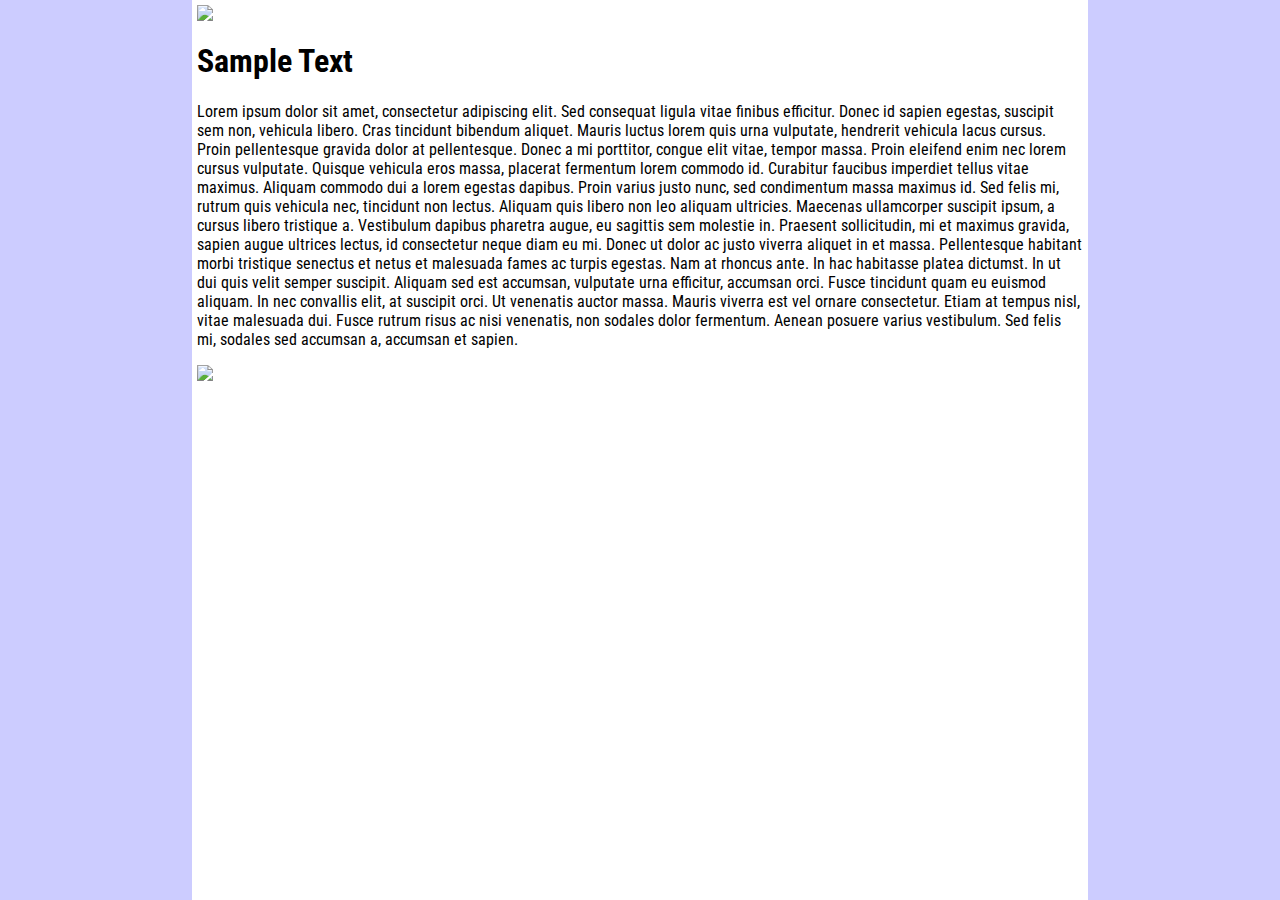
==== staticfiles/templates/index.html @ 344f7a32 "additions to allow flexbox left and right columns and clean resizing on mobile" ====
<html lang="en">
<head>
	<title>Blog</title>
	<meta charset="utf-8">
    <meta http-equiv="X-UA-Compatible" content="IE=edge">
    <meta name="viewport" content="width=device-width, initial-scale=1">
    <link href='https://fonts.googleapis.com/css?family=Roboto+Condensed' rel='stylesheet' type='text/css'>
	<link href="../css/base.css" rel="stylesheet">
</head>
<body>

	<div class="flex-container">
		<div class="content-container">
		<div class="flex-item" id="flex-image-1">
			<img src="../images/background1.jpg"/>
		</div>
		<div class="flex-item" id="flex-text-1">
			<h1>Sample Text</h1>
			<p>Lorem ipsum dolor sit amet, consectetur adipiscing elit. Sed consequat ligula vitae finibus efficitur. Donec id sapien egestas, suscipit sem non, vehicula libero. Cras tincidunt bibendum aliquet. Mauris luctus lorem quis urna vulputate, hendrerit vehicula lacus cursus. Proin pellentesque gravida dolor at pellentesque. Donec a mi porttitor, congue elit vitae, tempor massa. Proin eleifend enim nec lorem cursus vulputate.

			Quisque vehicula eros massa, placerat fermentum lorem commodo id. Curabitur faucibus imperdiet tellus vitae maximus. Aliquam commodo dui a lorem egestas dapibus. Proin varius justo nunc, sed condimentum massa maximus id. Sed felis mi, rutrum quis vehicula nec, tincidunt non lectus. Aliquam quis libero non leo aliquam ultricies. Maecenas ullamcorper suscipit ipsum, a cursus libero tristique a. Vestibulum dapibus pharetra augue, eu sagittis sem molestie in. Praesent sollicitudin, mi et maximus gravida, sapien augue ultrices lectus, id consectetur neque diam eu mi. Donec ut dolor ac justo viverra aliquet in et massa. Pellentesque habitant morbi tristique senectus et netus et malesuada fames ac turpis egestas. Nam at rhoncus ante. In hac habitasse platea dictumst.

			In ut dui quis velit semper suscipit. Aliquam sed est accumsan, vulputate urna efficitur, accumsan orci. Fusce tincidunt quam eu euismod aliquam. In nec convallis elit, at suscipit orci. Ut venenatis auctor massa. Mauris viverra est vel ornare consectetur. Etiam at tempus nisl, vitae malesuada dui. Fusce rutrum risus ac nisi venenatis, non sodales dolor fermentum. Aenean posuere varius vestibulum. Sed felis mi, sodales sed accumsan a, accumsan et sapien.</p>
		</div>
		<div class="flex-item" id="flex-image-2">
			<img src="../images/background2.jpg"/>			
		</div>
		</div>

		<div id="column-left">
			
		</div>
		<div id="column-right">
			
		</div>
		
	</div>
	
</body>
</html>
---- staticfiles/css/base.css ----
body {
	
	margin: 0px;
	padding:0px;
	font-family: 'Roboto Condensed' , serif;
	display: flex;
  	min-height: 100vh;	
}



.flex-container {
	display: -webkit-box;  /* OLD - iOS 6-, Safari 3.1-6, BB7 */
  	display: -ms-flexbox;  /* TWEENER - IE 10 */
  	display: -webkit-flex; /* NEW - Safari 6.1+. iOS 7.1+, BB10 */
  	display: flex;         /* NEW, Spec - Firefox, Chrome, Opera */
	flex: 1;
	flex-direction: column;


}	

img {max-width:100%;}


@media screen and (min-width: 800px){
	.flex-container {
		flex-direction: row;
		flex: 1;
	}

	.content-container {
		flex: 1;
	}

	#column-left {
		flex: 0 0 12em;
		order: -1;
		background-color: #ccccff;
	}

	#column-right {
		flex: 0 0 12em;
		background-color: #ccccff;
	}

	.flex-item {
		margin: 5px;
	}

	
	
}

@media screen and (max-width: 800px){

	.flex-container {
		flex-direction: row;
	}

	.flex-item {
		margin-bottom: 5px;
	}

	.flex-item p {
		margin: 10px;
	}
}
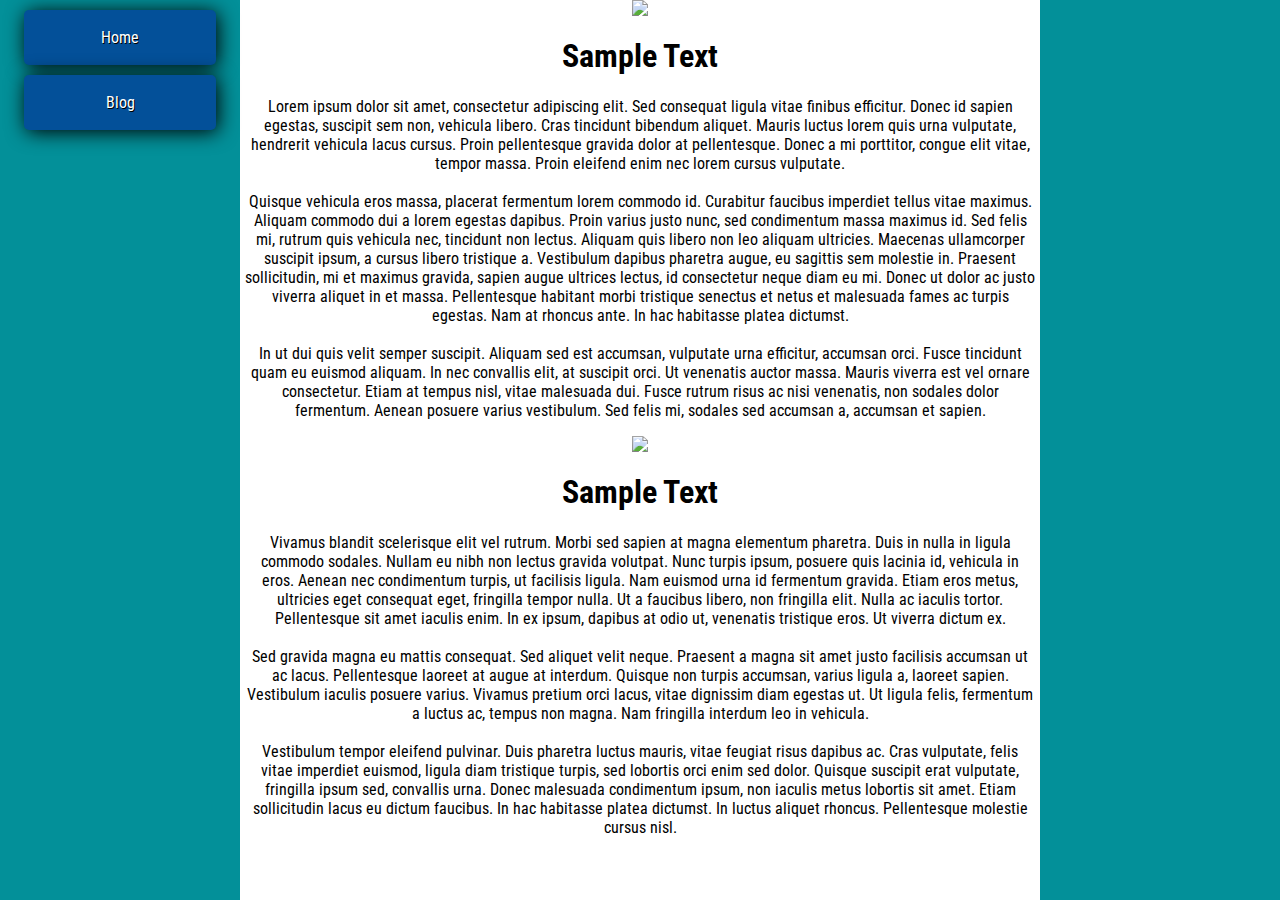
==== commit 5e1b2b53: "updates to css and html classes for hover, active effects and changed menus between mobile and full " ====
--- a/staticfiles/templates/index.html
+++ b/staticfiles/templates/index.html
@@ -6,6 +6,7 @@
     <meta name="viewport" content="width=device-width, initial-scale=1">
     <link href='https://fonts.googleapis.com/css?family=Roboto+Condensed' rel='stylesheet' type='text/css'>
 	<link href="../css/base.css" rel="stylesheet">
+	
 </head>
 <body>
 
@@ -14,27 +15,47 @@
 		<div class="flex-item" id="flex-image-1">
 			<img src="../images/background1.jpg"/>
 		</div>
-		<div class="flex-item" id="flex-text-1">
+		<div class="flex-item flex-text" id="flex-text-1">
 			<h1>Sample Text</h1>
 			<p>Lorem ipsum dolor sit amet, consectetur adipiscing elit. Sed consequat ligula vitae finibus efficitur. Donec id sapien egestas, suscipit sem non, vehicula libero. Cras tincidunt bibendum aliquet. Mauris luctus lorem quis urna vulputate, hendrerit vehicula lacus cursus. Proin pellentesque gravida dolor at pellentesque. Donec a mi porttitor, congue elit vitae, tempor massa. Proin eleifend enim nec lorem cursus vulputate.
-
+			<br></br>
 			Quisque vehicula eros massa, placerat fermentum lorem commodo id. Curabitur faucibus imperdiet tellus vitae maximus. Aliquam commodo dui a lorem egestas dapibus. Proin varius justo nunc, sed condimentum massa maximus id. Sed felis mi, rutrum quis vehicula nec, tincidunt non lectus. Aliquam quis libero non leo aliquam ultricies. Maecenas ullamcorper suscipit ipsum, a cursus libero tristique a. Vestibulum dapibus pharetra augue, eu sagittis sem molestie in. Praesent sollicitudin, mi et maximus gravida, sapien augue ultrices lectus, id consectetur neque diam eu mi. Donec ut dolor ac justo viverra aliquet in et massa. Pellentesque habitant morbi tristique senectus et netus et malesuada fames ac turpis egestas. Nam at rhoncus ante. In hac habitasse platea dictumst.
-
+			<br></br>
 			In ut dui quis velit semper suscipit. Aliquam sed est accumsan, vulputate urna efficitur, accumsan orci. Fusce tincidunt quam eu euismod aliquam. In nec convallis elit, at suscipit orci. Ut venenatis auctor massa. Mauris viverra est vel ornare consectetur. Etiam at tempus nisl, vitae malesuada dui. Fusce rutrum risus ac nisi venenatis, non sodales dolor fermentum. Aenean posuere varius vestibulum. Sed felis mi, sodales sed accumsan a, accumsan et sapien.</p>
 		</div>
 		<div class="flex-item" id="flex-image-2">
 			<img src="../images/background2.jpg"/>			
 		</div>
+
+		<div class="flex-item flex-text" id="flex-text-2">
+			<h1>Sample Text</h1>
+			<p>Vivamus blandit scelerisque elit vel rutrum. Morbi sed sapien at magna elementum pharetra. Duis in nulla in ligula commodo sodales. Nullam eu nibh non lectus gravida volutpat. Nunc turpis ipsum, posuere quis lacinia id, vehicula in eros. Aenean nec condimentum turpis, ut facilisis ligula. Nam euismod urna id fermentum gravida. Etiam eros metus, ultricies eget consequat eget, fringilla tempor nulla. Ut a faucibus libero, non fringilla elit. Nulla ac iaculis tortor. Pellentesque sit amet iaculis enim. In ex ipsum, dapibus at odio ut, venenatis tristique eros. Ut viverra dictum ex.
+			<br></br>
+			Sed gravida magna eu mattis consequat. Sed aliquet velit neque. Praesent a magna sit amet justo facilisis accumsan ut ac lacus. Pellentesque laoreet at augue at interdum. Quisque non turpis accumsan, varius ligula a, laoreet sapien. Vestibulum iaculis posuere varius. Vivamus pretium orci lacus, vitae dignissim diam egestas ut. Ut ligula felis, fermentum a luctus ac, tempus non magna. Nam fringilla interdum leo in vehicula.
+			<br></br>
+			Vestibulum tempor eleifend pulvinar. Duis pharetra luctus mauris, vitae feugiat risus dapibus ac. Cras vulputate, felis vitae imperdiet euismod, ligula diam tristique turpis, sed lobortis orci enim sed dolor. Quisque suscipit erat vulputate, fringilla ipsum sed, convallis urna. Donec malesuada condimentum ipsum, non iaculis metus lobortis sit amet. Etiam sollicitudin lacus eu dictum faucibus. In hac habitasse platea dictumst. In luctus aliquet rhoncus. Pellentesque molestie cursus nisl.
+
+			</p>
+		</div>
 		</div>
 
 		<div id="column-left">
-			
+			<div class="flex-menu-seperator" id="flex-menu-seperator-1"></div>
+			<div class="flex-item flex-menu" id="flex-menu-1">
+				<p >Home</p>
+			</div>
+			<div class="flex-menu-seperator" id="flex-menu-seperator-2">
+			</div>
+			<div class="flex-item flex-menu" id="flex-menu-2">
+				<p >Blog</p>
+			</div>
 		</div>
 		<div id="column-right">
 			
 		</div>
 		
 	</div>
-	
+	<script src="https://code.jquery.com/jquery-2.1.4.min.js"></script>
+	<script src="../js/base.js"></script>
 </body>
 </html>--- a/staticfiles/css/base.css
+++ b/staticfiles/css/base.css
@@ -16,7 +16,7 @@
   	display: flex;         /* NEW, Spec - Firefox, Chrome, Opera */
 	flex: 1;
 	flex-direction: column;
-
+	text-align: center;
 
 }	
 
@@ -34,34 +34,94 @@
 	}
 
 	#column-left {
-		flex: 0 0 12em;
+		flex: 0 0 15em;
 		order: -1;
-		background-color: #ccccff;
+		background-color: #039099;
 	}
 
 	#column-right {
-		flex: 0 0 12em;
-		background-color: #ccccff;
+		flex: 0 0 15em;
+		background-color: #039099;
 	}
 
-	.flex-item {
+	.flex-text {
 		margin: 5px;
 	}
 
-	
-	
+	.flex-menu {		
+		-moz-box-shadow:     2px 2px 20px #000000;
+   		-webkit-box-shadow:  2px 2px 20px #000000;
+   		box-shadow:          2px 2px 20px #000000;
+   		background-color: #035099;
+		width: 12em;
+		border-radius: 5px;		
+		margin: 0 auto;		
+		padding-bottom: 2px;
+		padding-top: 2px;
+
+	}
+
+	.flex-menu > p {
+		color: #ffffff;
+		text-shadow: 1px 1px 0px #000000;
+		text-align: center;
+		vertical-align: middle;
+
+	}
+
+	.flex-menu:hover {
+		-moz-box-shadow:    0 0 0px #000000;
+   		-webkit-box-shadow: 0 0 0px #000000;
+   		box-shadow:         0 0 0px #000000;
+	}
+
+	.flex-menu:active {
+		-moz-box-shadow:     inset 2px 2px 20px #000000;
+   		-webkit-box-shadow:  inset 2px 2px 20px #000000;
+   		box-shadow:          inset 2px 2px 20px #000000;
+	}
+
+	.flex-menu-seperator {
+		height: 10px;
+	}	
 }
 
 @media screen and (max-width: 800px){
+	.flex-menu {		
+		background-color: #035099; 		
+		height: 2em;	
+		padding-top: 0.5em;
+		padding-bottom: 0.5em;
+		-moz-box-shadow:     2px 2px 1px #000000;
+   		-webkit-box-shadow:  2px 2px 1px #000000;
+   		box-shadow:          2px 2px 1px #000000;
+   	}
+	
+	.flex-menu:active {
+		-moz-box-shadow:     inset 2px 2px 1px #000000;
+   		-webkit-box-shadow:  inset 2px 2px 1px #000000;
+   		box-shadow:          inset 2px 2px 1px #000000;
+	}
+	
+	#column-left {
+		order: -1;
+		flex-direction: row;
+		flex:1;
+		display: -webkit-box;  /* OLD - iOS 6-, Safari 3.1-6, BB7 */
+  		display: -ms-flexbox;  /* TWEENER - IE 10 */
+  		display: -webkit-flex; /* NEW - Safari 6.1+. iOS 7.1+, BB10 */
+  		display: flex;         /* NEW, Spec - Firefox, Chrome, Opera */
+  		margin: 0 auto;
 
-	.flex-container {
-		flex-direction: row;
 	}
+
 
 	.flex-item {
 		margin-bottom: 5px;
 	}
 
+
+
 	.flex-item p {
 		margin: 10px;
 	}
